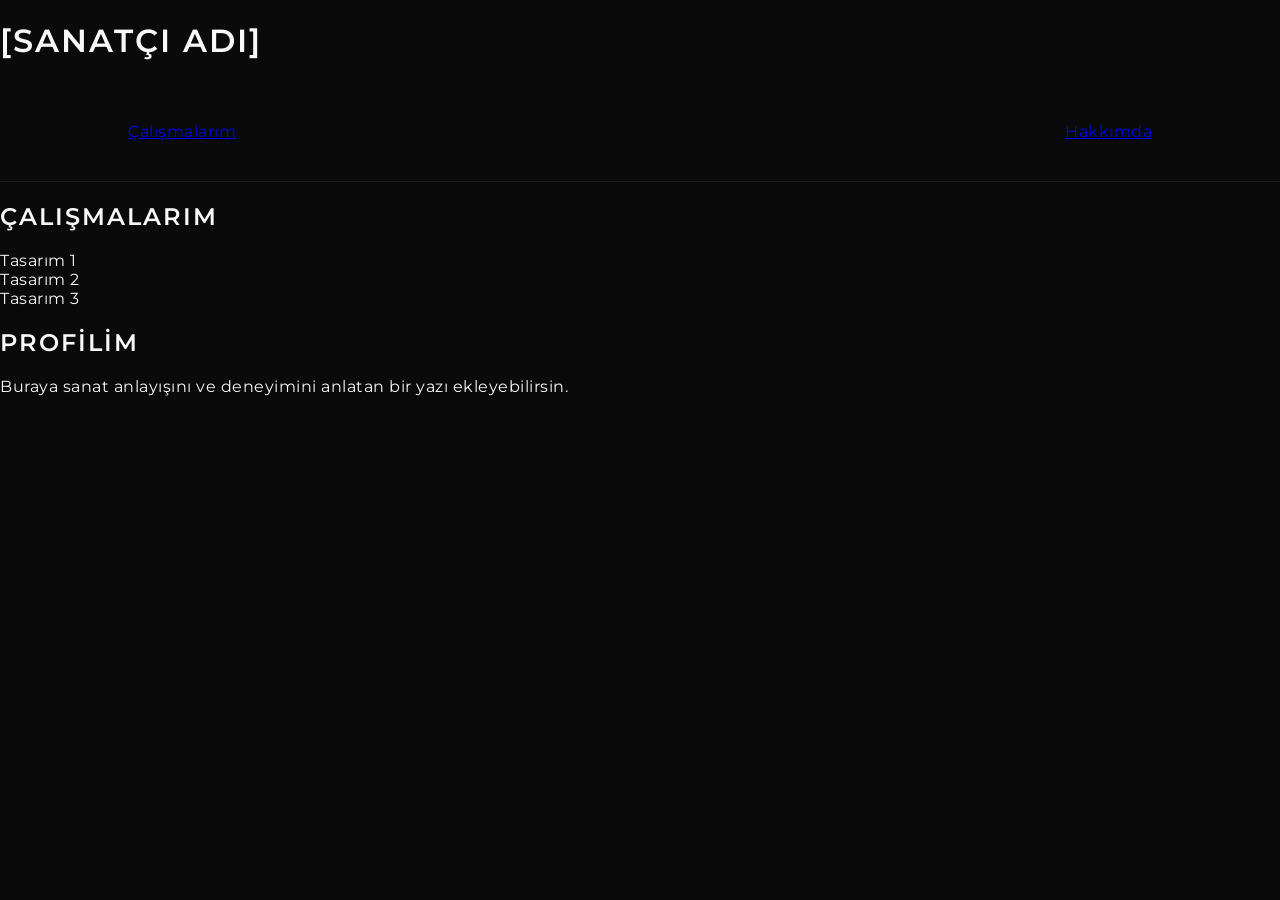
==== index.html @ aca51656 "index.html" ====
<!DOCTYPE html>
<html lang="tr">
<head>
    <meta charset="UTF-8">
    <title>Dövme Sanatçısı Portfolyosu</title>
    <link rel="stylesheet" href="style.css">
</head>
<body>
    <header>
        <h1>[Sanatçı Adı]</h1>
        <nav>
            <a href="#galeri">Çalışmalarım</a>
            <a href="#hakkimda">Hakkımda</a>
        </nav>
    </header>

    <main>
        <section id="galeri">
            <h2>Çalışmalarım</h2>
            <div class="grid">
                <div class="kart">Tasarım 1</div>
                <div class="kart">Tasarım 2</div>
                <div class="kart">Tasarım 3</div>
            </div>
        </section>

        <section id="hakkimda">
            <h2>Profilim</h2>
            <p>Buraya sanat anlayışını ve deneyimini anlatan bir yazı ekleyebilirsin.</p>
        </section>
    </main>
</body>
</html>
---- style.css ----
/* Google Fonts'tan Modern Yazı Tipi */
@import url('https://fonts.googleapis.com/css2?family=Montserrat:wght@300;400;600&display=swap');

:root {
    --bg-main: #0a0a0a;
    --text-primary: #f8f8f8;
    --text-secondary: #a0a0a0;
    --font-family: 'Montserrat', sans-serif;
}

body {
    background: var(--bg-main);
    color: var(--text-primary);
    font-family: var(--font-family);
    margin: 0;
    padding: 0;
    letter-spacing: 0.5px;
}

/* Tipografi Düzenlemeleri */
h1, h2, .logo {
    font-weight: 600;
    text-transform: uppercase;
    letter-spacing: 2px;
}

/* Navigasyon - Daha Resmi */
nav {
    display: flex;
    justify-content: space-between;
    align-items: center;
    padding: 40px 10%;
    border-bottom: 1px solid #1a1a1a;
}

.nav-links a {
    font-size: 0.8rem;
    margin-left: 30px;
    opacity: 0.7;
    transition: 0.3s;
}

.nav-links a:hover { opacity: 1; }

/* Galeri - Daha Geniş ve Resmi */
.gallery {
    display: grid;
    grid-template-columns: repeat(auto-fill, minmax(400px, 1fr));
    gap: 60px;
    padding: 80px 10%;
}

.card {
    cursor: pointer;
}

.card img {
    width: 100%;
    height: 500px;
    object-fit: cover;
    filter: grayscale(20%); /* Resmi bir dokunuş: Hafif gri tonlama */
    transition: 0.6s ease;
}

.card:hover img {
    filter: grayscale(0%);
    transform: scale(1.02);
}

.card-title {
    margin-top: 20px;
    font-size: 1.1rem;
}
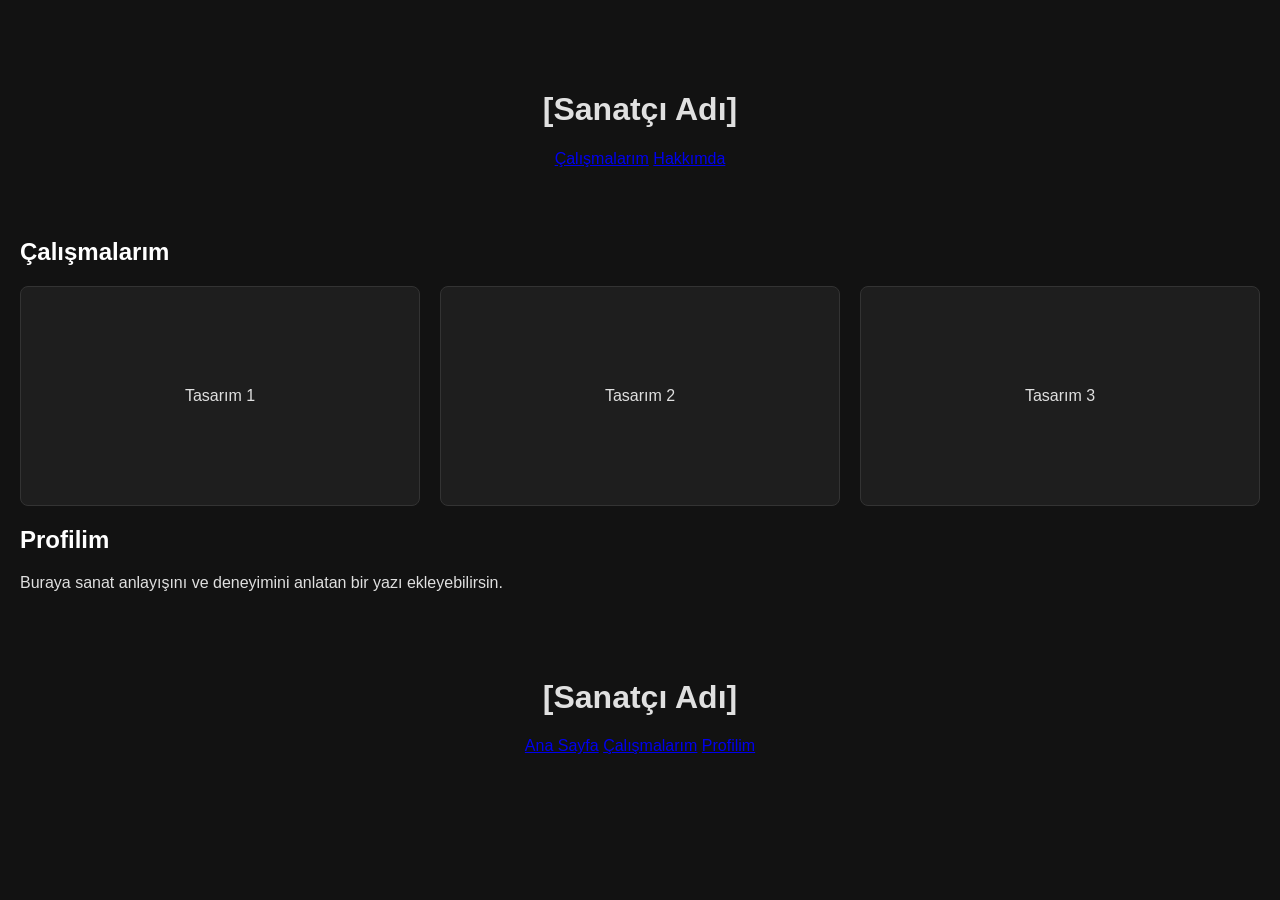
==== commit e6726578: "Update index.html" ====
--- a/index.html
+++ b/index.html
@@ -31,3 +31,12 @@
     </main>
 </body>
 </html>
+<header>
+    <h1>[Sanatçı Adı]</h1>
+    <nav>
+        <a href="index.html">Ana Sayfa</a>
+        <a href="#galeri">Çalışmalarım</a>
+        <a href="profil.html" class="profil-buton">Profilim</a>
+    </nav>
+</header>
+
--- a/style.css
+++ b/style.css
@@ -1,73 +1,29 @@
-/* Google Fonts'tan Modern Yazı Tipi */
-@import url('https://fonts.googleapis.com/css2?family=Montserrat:wght@300;400;600&display=swap');
-
-:root {
-    --bg-main: #0a0a0a;
-    --text-primary: #f8f8f8;
-    --text-secondary: #a0a0a0;
-    --font-family: 'Montserrat', sans-serif;
+body {
+    background-color: #121212; /* Koyu arka plan */
+    color: #e0e0e0; /* Okunabilir açık metin */
+    font-family: 'Arial', sans-serif;
+    margin: 0;
+    padding: 20px;
 }
 
-body {
-    background: var(--bg-main);
-    color: var(--text-primary);
-    font-family: var(--font-family);
-    margin: 0;
-    padding: 0;
-    letter-spacing: 0.5px;
+header {
+    text-align: center;
+    padding: 50px 0;
 }
 
-/* Tipografi Düzenlemeleri */
-h1, h2, .logo {
-    font-weight: 600;
-    text-transform: uppercase;
-    letter-spacing: 2px;
+.grid {
+    display: grid;
+    grid-template-columns: repeat(auto-fit, minmax(250px, 1fr));
+    gap: 20px;
+    margin-top: 20px;
 }
 
-/* Navigasyon - Daha Resmi */
-nav {
-    display: flex;
-    justify-content: space-between;
-    align-items: center;
-    padding: 40px 10%;
-    border-bottom: 1px solid #1a1a1a;
+.kart {
+    background-color: #1e1e1e; /* Kartlar için biraz daha açık ton */
+    padding: 100px;
+    text-align: center;
+    border-radius: 8px;
+    border: 1px solid #333;
 }
 
-.nav-links a {
-    font-size: 0.8rem;
-    margin-left: 30px;
-    opacity: 0.7;
-    transition: 0.3s;
-}
-
-.nav-links a:hover { opacity: 1; }
-
-/* Galeri - Daha Geniş ve Resmi */
-.gallery {
-    display: grid;
-    grid-template-columns: repeat(auto-fill, minmax(400px, 1fr));
-    gap: 60px;
-    padding: 80px 10%;
-}
-
-.card {
-    cursor: pointer;
-}
-
-.card img {
-    width: 100%;
-    height: 500px;
-    object-fit: cover;
-    filter: grayscale(20%); /* Resmi bir dokunuş: Hafif gri tonlama */
-    transition: 0.6s ease;
-}
-
-.card:hover img {
-    filter: grayscale(0%);
-    transform: scale(1.02);
-}
-
-.card-title {
-    margin-top: 20px;
-    font-size: 1.1rem;
-}
+h2 { color: #ffffff; }
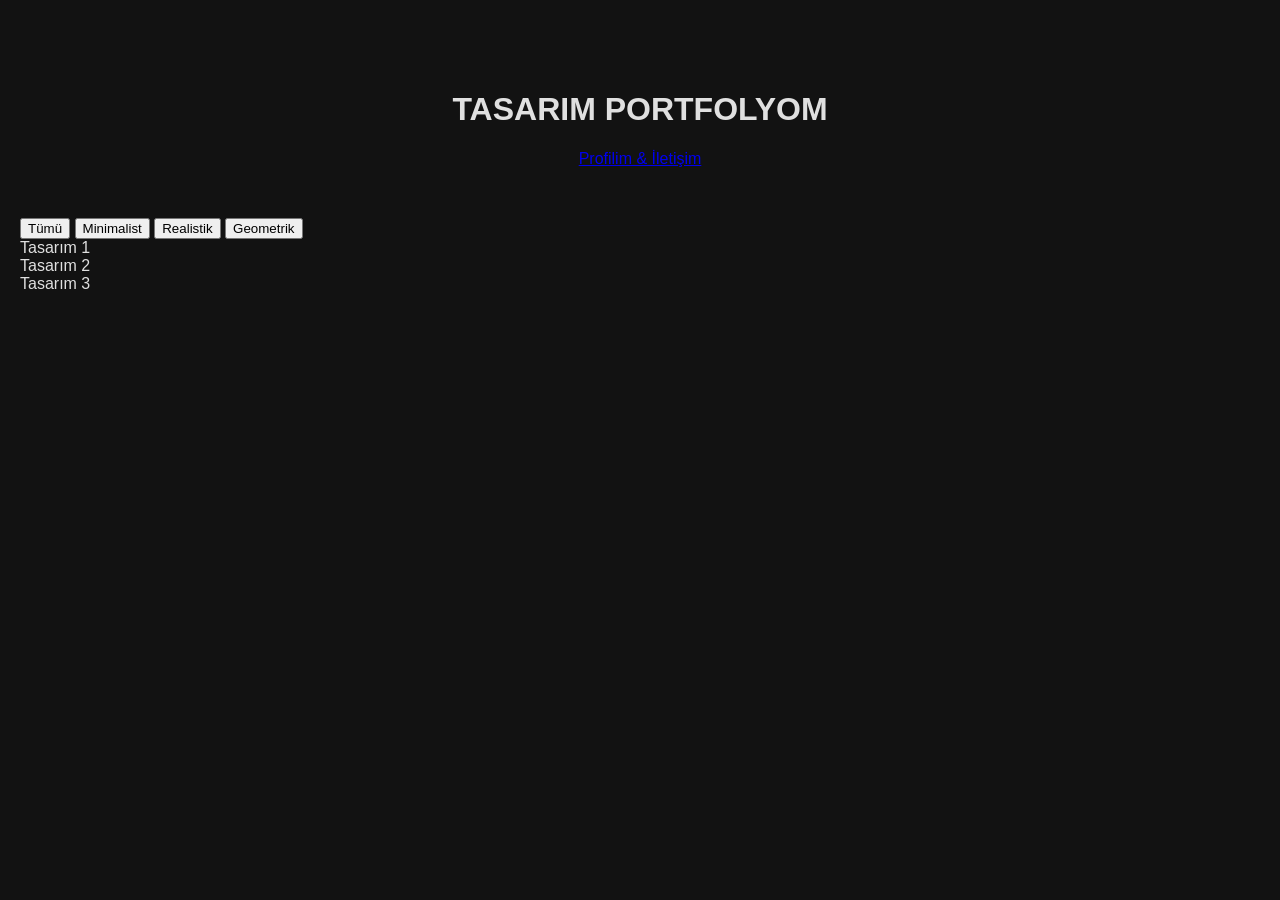
==== commit 8aa047db: "Update index.html" ====
--- a/index.html
+++ b/index.html
@@ -2,41 +2,26 @@
 <html lang="tr">
 <head>
     <meta charset="UTF-8">
-    <title>Dövme Sanatçısı Portfolyosu</title>
     <link rel="stylesheet" href="style.css">
+    <title>Dövme Tasarım Stüdyosu</title>
 </head>
 <body>
     <header>
-        <h1>[Sanatçı Adı]</h1>
-        <nav>
-            <a href="#galeri">Çalışmalarım</a>
-            <a href="#hakkimda">Hakkımda</a>
-        </nav>
+        <h1>TASARIM PORTFOLYOM</h1>
+        <a href="profil.html" class="profile-link">Profilim & İletişim</a>
     </header>
 
-    <main>
-        <section id="galeri">
-            <h2>Çalışmalarım</h2>
-            <div class="grid">
-                <div class="kart">Tasarım 1</div>
-                <div class="kart">Tasarım 2</div>
-                <div class="kart">Tasarım 3</div>
-            </div>
-        </section>
+    <nav class="filters">
+        <button>Tümü</button>
+        <button>Minimalist</button>
+        <button>Realistik</button>
+        <button>Geometrik</button>
+    </nav>
 
-        <section id="hakkimda">
-            <h2>Profilim</h2>
-            <p>Buraya sanat anlayışını ve deneyimini anlatan bir yazı ekleyebilirsin.</p>
-        </section>
+    <main class="gallery">
+        <div class="design-card">Tasarım 1</div>
+        <div class="design-card">Tasarım 2</div>
+        <div class="design-card">Tasarım 3</div>
     </main>
 </body>
 </html>
-<header>
-    <h1>[Sanatçı Adı]</h1>
-    <nav>
-        <a href="index.html">Ana Sayfa</a>
-        <a href="#galeri">Çalışmalarım</a>
-        <a href="profil.html" class="profil-buton">Profilim</a>
-    </nav>
-</header>
-
--- a/style.css
+++ b/style.css
@@ -27,3 +27,25 @@
 }
 
 h2 { color: #ffffff; }
+/* Header içindeki linkleri düzenlemek için */
+header nav {
+    display: flex;
+    justify-content: center;
+    gap: 20px;
+    align-items: center;
+}
+
+/* Profil butonu özel tasarımı */
+.profil-buton {
+    background-color: #333;
+    color: white;
+    padding: 10px 20px;
+    text-decoration: none;
+    border-radius: 5px;
+    border: 1px solid #555;
+    transition: 0.3s;
+}
+
+.profil-buton:hover {
+    background-color: #555;
+}
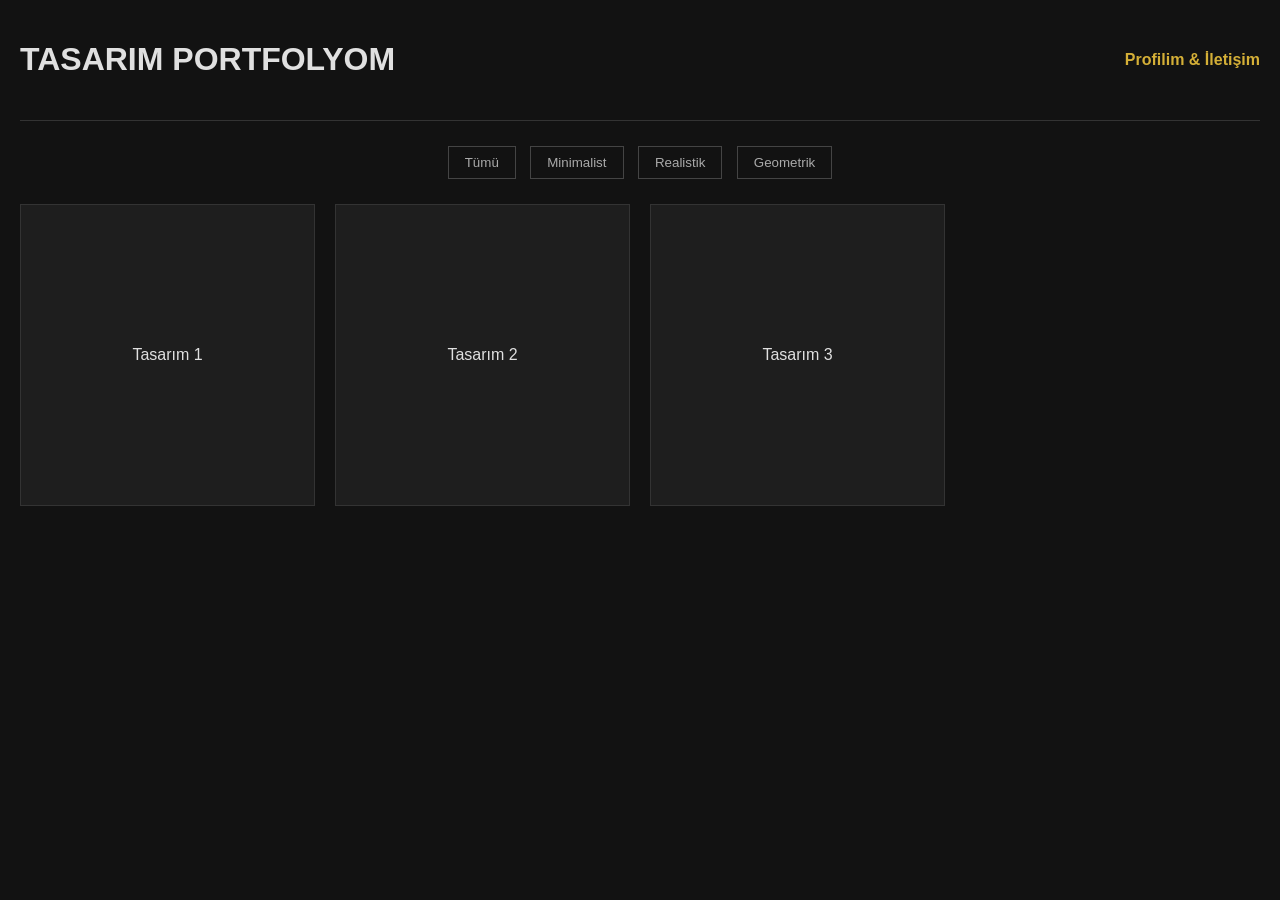
==== commit e5a90cd9: "Update index.html" ====
--- a/index.html
+++ b/index.html
@@ -23,5 +23,23 @@
         <div class="design-card">Tasarım 2</div>
         <div class="design-card">Tasarım 3</div>
     </main>
+    <script>
+    const buttons = document.querySelectorAll('.filters button');
+    const cards = document.querySelectorAll('.design-card');
+
+    buttons.forEach(button => {
+        button.addEventListener('click', () => {
+            const category = button.textContent.toLowerCase();
+            
+            cards.forEach(card => {
+                if (category === 'tümü' || card.dataset.category === category) {
+                    card.style.display = 'flex'; // Görünür yap
+                } else {
+                    card.style.display = 'none'; // Gizle
+                }
+            });
+        });
+    });
+    </script>
 </body>
 </html>
--- a/style.css
+++ b/style.css
@@ -1,51 +1,56 @@
 body {
-    background-color: #121212; /* Koyu arka plan */
-    color: #e0e0e0; /* Okunabilir açık metin */
-    font-family: 'Arial', sans-serif;
+    background-color: #121212; /* Derin koyu gri */
+    color: #e0e0e0; /* Soft beyaz */
+    font-family: 'Segoe UI', sans-serif;
     margin: 0;
     padding: 20px;
 }
 
 header {
-    text-align: center;
-    padding: 50px 0;
+    display: flex;
+    justify-content: space-between;
+    align-items: center;
+    border-bottom: 1px solid #333;
+    padding-bottom: 20px;
 }
 
-.grid {
-    display: grid;
-    grid-template-columns: repeat(auto-fit, minmax(250px, 1fr));
-    gap: 20px;
-    margin-top: 20px;
+.profile-link {
+    color: #d4af37; /* Lüks bir dokunuş için altın rengi */
+    text-decoration: none;
+    font-weight: bold;
 }
 
-.kart {
-    background-color: #1e1e1e; /* Kartlar için biraz daha açık ton */
-    padding: 100px;
+.filters {
+    margin: 20px 0;
     text-align: center;
-    border-radius: 8px;
-    border: 1px solid #333;
 }
 
-h2 { color: #ffffff; }
-/* Header içindeki linkleri düzenlemek için */
-header nav {
-    display: flex;
-    justify-content: center;
-    gap: 20px;
-    align-items: center;
-}
-
-/* Profil butonu özel tasarımı */
-.profil-buton {
-    background-color: #333;
-    color: white;
-    padding: 10px 20px;
-    text-decoration: none;
-    border-radius: 5px;
-    border: 1px solid #555;
+.filters button {
+    background: transparent;
+    border: 1px solid #444;
+    color: #aaa;
+    padding: 8px 16px;
+    margin: 5px;
+    cursor: pointer;
     transition: 0.3s;
 }
 
-.profil-buton:hover {
-    background-color: #555;
+.filters button:hover {
+    border-color: #d4af37;
+    color: #d4af37;
 }
+
+.gallery {
+    display: grid;
+    grid-template-columns: repeat(auto-fill, minmax(250px, 1fr));
+    gap: 20px;
+}
+
+.design-card {
+    background: #1e1e1e;
+    height: 300px;
+    display: flex;
+    align-items: center;
+    justify-content: center;
+    border: 1px solid #333;
+}
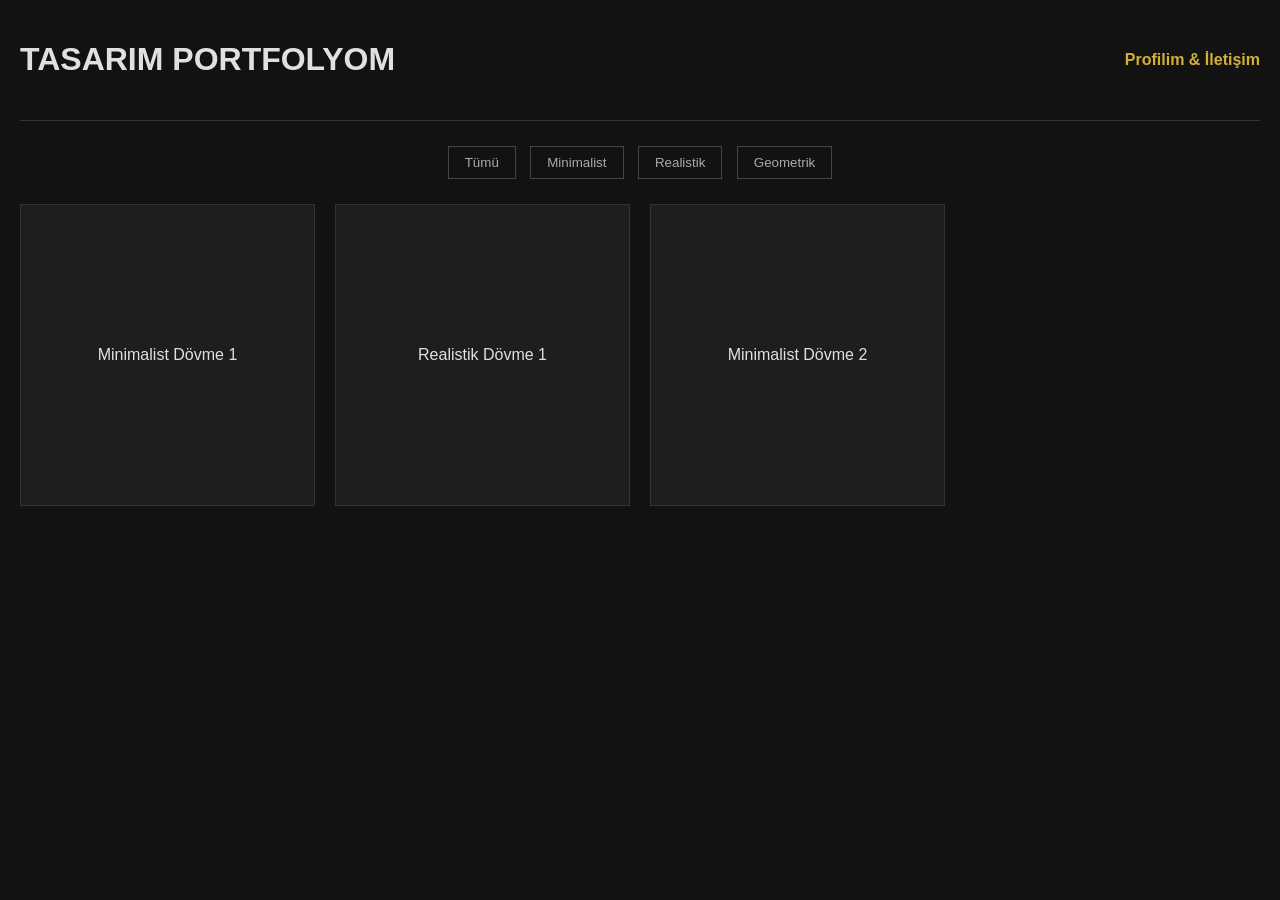
==== commit bd66d13c: "Update index.html" ====
--- a/index.html
+++ b/index.html
@@ -19,9 +19,9 @@
     </nav>
 
     <main class="gallery">
-        <div class="design-card">Tasarım 1</div>
-        <div class="design-card">Tasarım 2</div>
-        <div class="design-card">Tasarım 3</div>
+    <div class="design-card" data-category="minimalist">Minimalist Dövme 1</div>
+    <div class="design-card" data-category="realistik">Realistik Dövme 1</div>
+    <div class="design-card" data-category="minimalist">Minimalist Dövme 2</div>
     </main>
     <script>
     const buttons = document.querySelectorAll('.filters button');
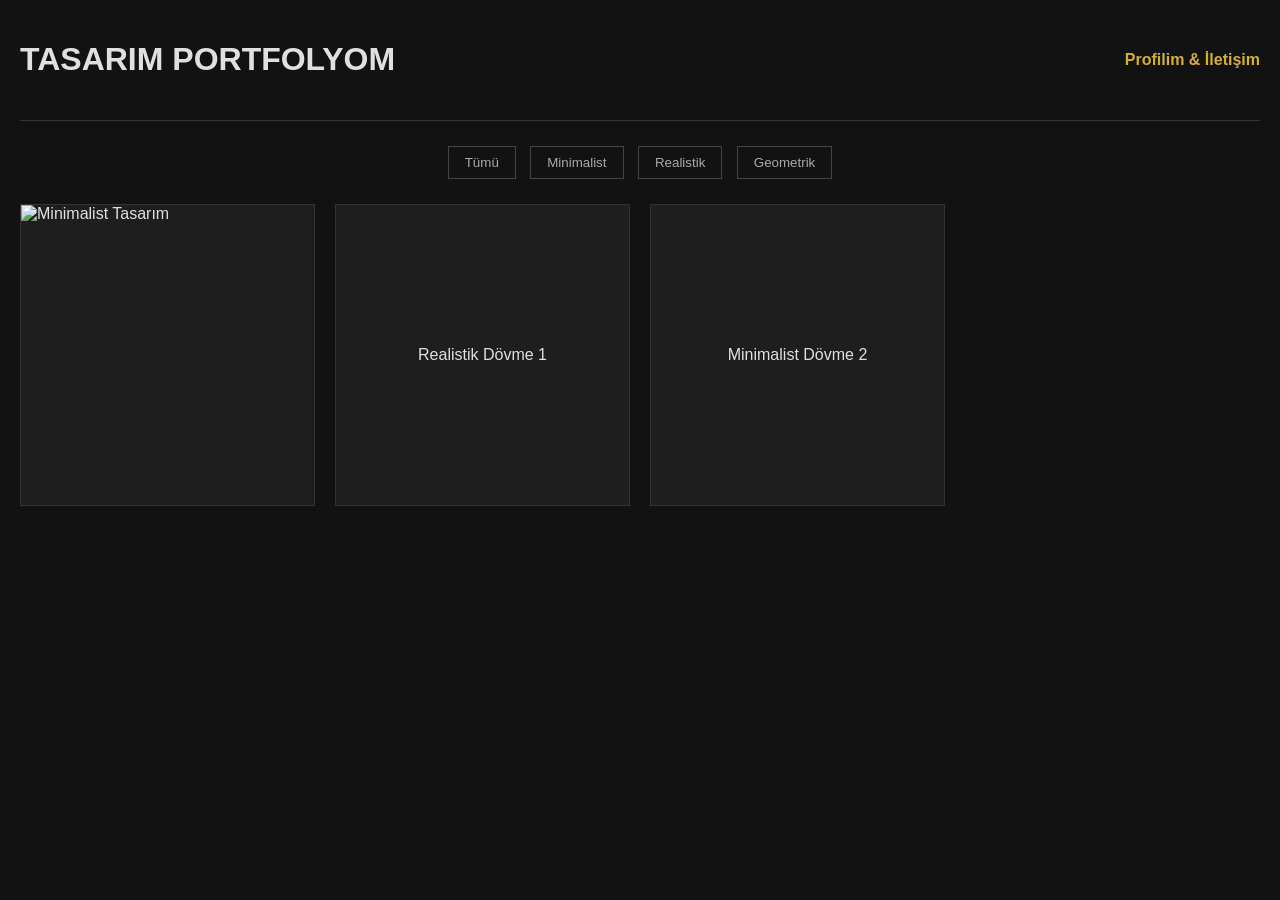
==== commit 83987d71: "Update index.html" ====
--- a/index.html
+++ b/index.html
@@ -19,7 +19,9 @@
     </nav>
 
     <main class="gallery">
-    <div class="design-card" data-category="minimalist">Minimalist Dövme 1</div>
+    <div class="design-card" data-category="minimalist">
+    <img src="tasarim1.jpg" alt="Minimalist Tasarım" style="width:100%; height:100%; object-fit:cover;">
+    </div>
     <div class="design-card" data-category="realistik">Realistik Dövme 1</div>
     <div class="design-card" data-category="minimalist">Minimalist Dövme 2</div>
     </main>
--- a/style.css
+++ b/style.css
@@ -54,3 +54,21 @@
     justify-content: center;
     border: 1px solid #333;
 }
+
+.design-card {
+    background: #1e1e1e;
+    height: 300px;
+    display: flex;
+    align-items: center;
+    justify-content: center;
+    border: 1px solid #333;
+    transition: transform 0.3s ease, border-color 0.3s ease; /* Yumuşak geçiş */
+    cursor: pointer;
+    overflow: hidden; /* Resimlerin taşmasını engeller */
+}
+
+.design-card:hover {
+    transform: scale(1.05); /* Üzerine gelince %5 büyür */
+    border-color: #d4af37; /* Kenarlık rengi altın olur */
+    box-shadow: 0 10px 20px rgba(0,0,0,0.5); /* Derinlik efekti */
+}
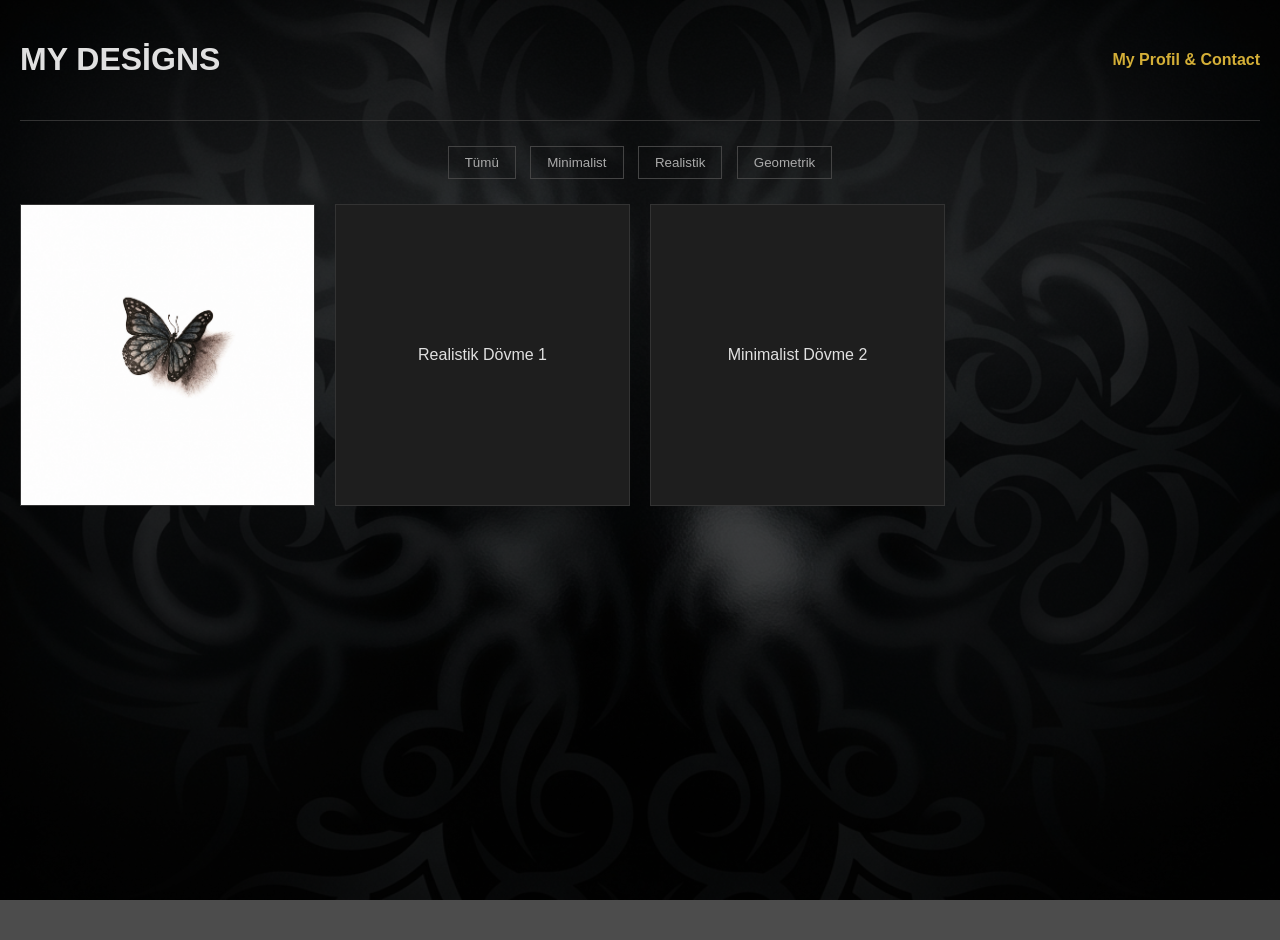
==== commit a3c653cc: "Update index.html" ====
--- a/index.html
+++ b/index.html
@@ -7,8 +7,8 @@
 </head>
 <body>
     <header>
-        <h1>TASARIM PORTFOLYOM</h1>
-        <a href="profil.html" class="profile-link">Profilim & İletişim</a>
+        <h1>MY DESİGNS</h1>
+        <a href="profil.html" class="profile-link">My Profil & Contact</a>
     </header>
 
     <nav class="filters">
@@ -20,7 +20,7 @@
 
     <main class="gallery">
     <div class="design-card" data-category="minimalist">
-    <img src="tasarim1.jpg" alt="Minimalist Tasarım" style="width:100%; height:100%; object-fit:cover;">
+    <img src="images1.png" alt="Minimalist Tasarım" style="width:100%; height:100%; object-fit:cover;">
     </div>
     <div class="design-card" data-category="realistik">Realistik Dövme 1</div>
     <div class="design-card" data-category="minimalist">Minimalist Dövme 2</div>
--- a/style.css
+++ b/style.css
@@ -1,9 +1,24 @@
 body {
-    background-color: #121212; /* Derin koyu gri */
-    color: #e0e0e0; /* Soft beyaz */
+    /* --- Arka Plan Görseli (Sabit Kalır) --- */
+    background-image: url('imagesbck.png');
+    background-size: cover;
+    background-position: center;
+    background-attachment: fixed;
+    background-repeat: no-repeat;
+    
+    /* --- ÖNEMLİ: Öğeleri Öne Çıkaran Scrim (Kaplama) Efekti --- */
+    /* Bu kod, arka planın üzerine %70 opaklığında siyah bir filtre uygular. 
+       Böylece arka plan kararır ve üzerindeki beyaz yazılar/kartlar patlar. */
+    background-color: rgba(0, 0, 0, 0.7); 
+    
+    /* Görsel ve kaplamayı karıştırır */
+    background-blend-mode: multiply; 
+
+    color: #e0e0e0;
     font-family: 'Segoe UI', sans-serif;
     margin: 0;
     padding: 20px;
+    min-height: 100vh;
 }
 
 header {
@@ -53,15 +68,6 @@
     align-items: center;
     justify-content: center;
     border: 1px solid #333;
-}
-
-.design-card {
-    background: #1e1e1e;
-    height: 300px;
-    display: flex;
-    align-items: center;
-    justify-content: center;
-    border: 1px solid #333;
     transition: transform 0.3s ease, border-color 0.3s ease; /* Yumuşak geçiş */
     cursor: pointer;
     overflow: hidden; /* Resimlerin taşmasını engeller */
@@ -72,3 +78,51 @@
     border-color: #d4af37; /* Kenarlık rengi altın olur */
     box-shadow: 0 10px 20px rgba(0,0,0,0.5); /* Derinlik efekti */
 }
+/* Mobil cihazlar için (Ekran genişliği 768px'den küçükse) */
+@media (max-width: 768px) {
+    header {
+        flex-direction: column; /* Başlık ve profil linkini alt alta getir */
+        gap: 15px;
+    }
+
+    .gallery {
+        grid-template-columns: 1fr; /* Galeriyi tek sütun yap */
+    }
+
+    .filters button {
+        padding: 5px 10px; /* Butonları biraz küçült ki ekrana sığsın */
+        font-size: 12px;
+    }
+}
+.contact-container {
+    max-width: 500px;
+    margin: 50px auto;
+    padding: 30px;
+    background: #1e1e1e;
+    border: 1px solid #333;
+}
+
+input, select, textarea {
+    width: 100%;
+    padding: 12px;
+    margin: 10px 0;
+    background: #121212;
+    border: 1px solid #444;
+    color: white;
+    box-sizing: border-box; /* Kutuların taşmasını engeller */
+}
+
+.submit-btn {
+    width: 100%;
+    padding: 15px;
+    background: #d4af37;
+    border: none;
+    cursor: pointer;
+    font-weight: bold;
+    color: #121212;
+}
+
+.back-link {
+    color: #888;
+    text-decoration: none;
+}
